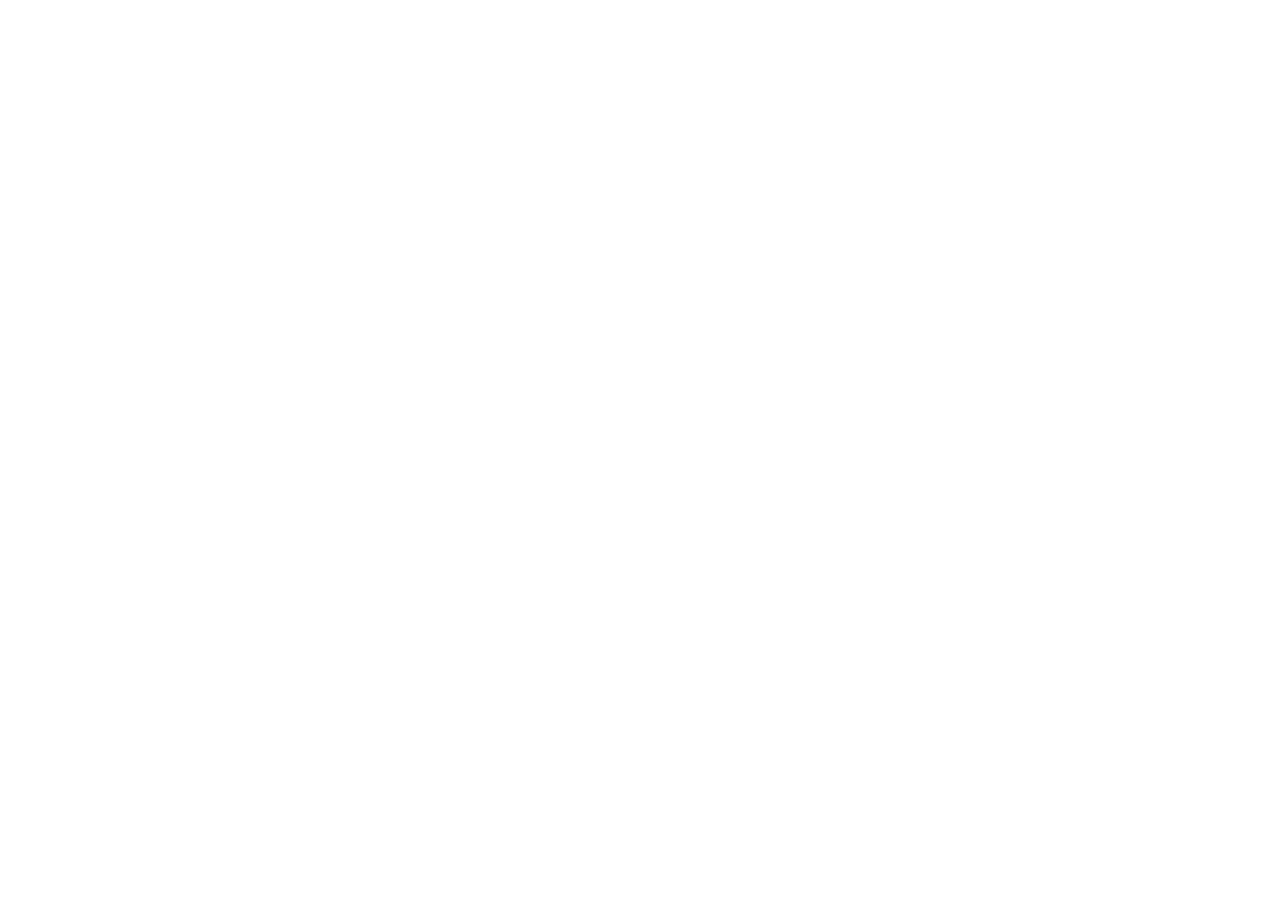
==== index.html @ ffc13267 "update" ====
<!DOCTYPE html>
<html lang="en">

	<head>
		<meta charset="UTF-8">
		<meta name="viewport" content="width=device-width, initial-scale=1.0">
		<title>Document</title>
	</head>
	
<body>
	
</body>
</html>
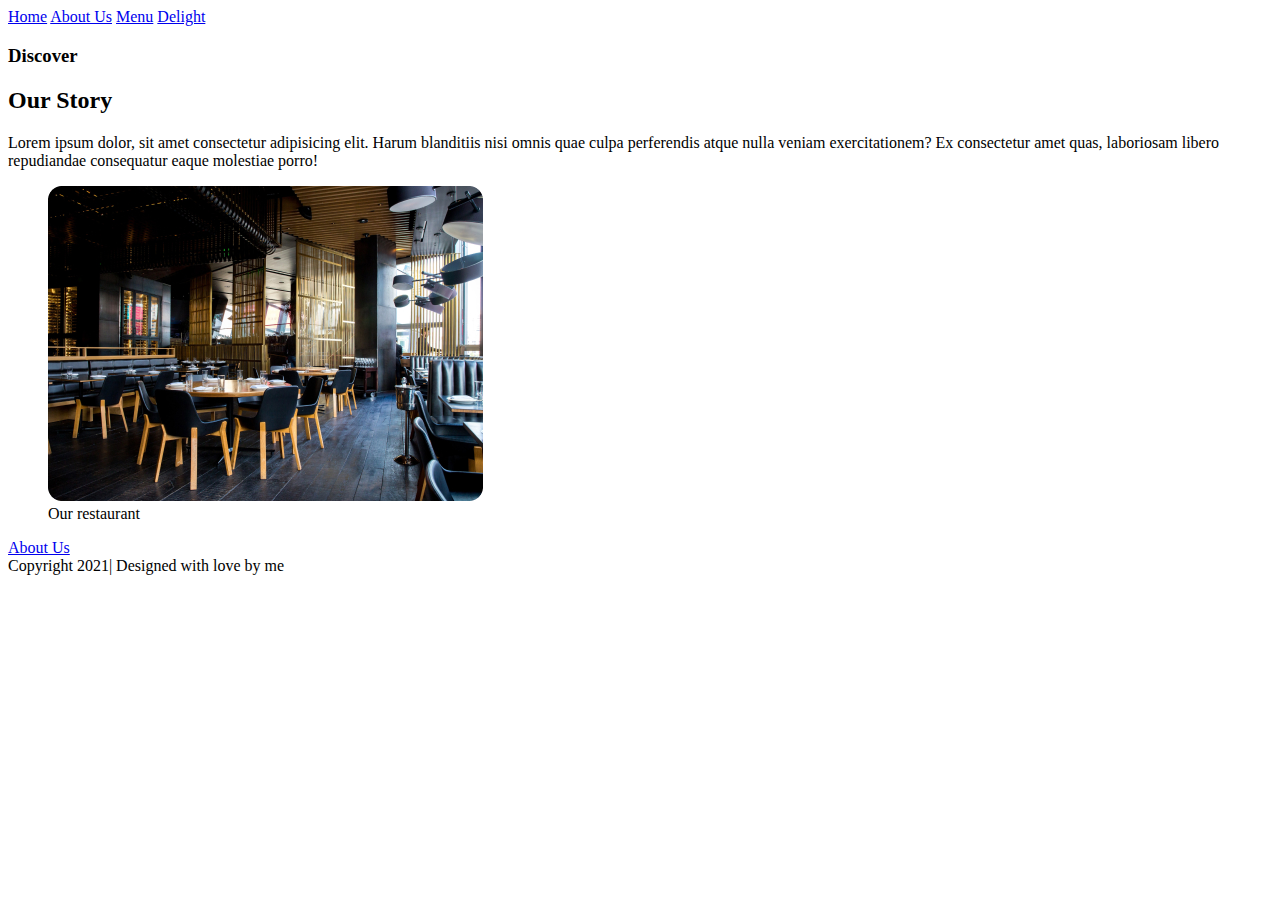
==== commit f5e99425: "Update index.html" ====
--- a/index.html
+++ b/index.html
@@ -4,10 +4,49 @@
 	<head>
 		<meta charset="UTF-8">
 		<meta name="viewport" content="width=device-width, initial-scale=1.0">
-		<title>Document</title>
+		<meta name="description" content="This website is a project for web design 2.">
+		<title>HTML5 and CSS</title>
+		<link rel = "stylesheet" type = "text/css" href = "style/main.css"/>
 	</head>
-	
+
 <body>
-	
+	<header>
+
+	</header>
+	<main>
+		<section>
+			<header>
+                <nav>
+					<a href="/">Home</a>
+					<a href="/">About Us</a>
+					<a href="/">Menu</a>
+					<a href="/">Delight</a>
+                </nav>
+				<h3>Discover</h3>
+			</header>
+		</section>
+		<section>
+			<article>
+				<header>
+				<h2>Our Story</h2>
+				</header>
+				<p>Lorem ipsum dolor, sit amet consectetur adipisicing elit. Harum blanditiis nisi omnis quae culpa perferendis atque nulla veniam exercitationem? 
+					Ex consectetur amet quas, laboriosam libero repudiandae consequatur eaque molestiae porro!
+				</p>
+				<figure>
+					<img src="assets/our-story.jpg" alt="">
+					<figcaption>
+						Our restaurant
+					</figcaption>
+				</figure>
+			</article>
+		</section>
+		<aside>
+			<a href="/">About Us</a>
+		</aside>
+	</main>
+	<footer>
+		Copyright 2021| Designed with love by me
+	</footer>
 </body>
 </html>
--- a/style/main.css
+++ b/style/main.css
@@ -0,0 +1,3 @@
+@charset "utf-8";
+/* CSS Document */
+
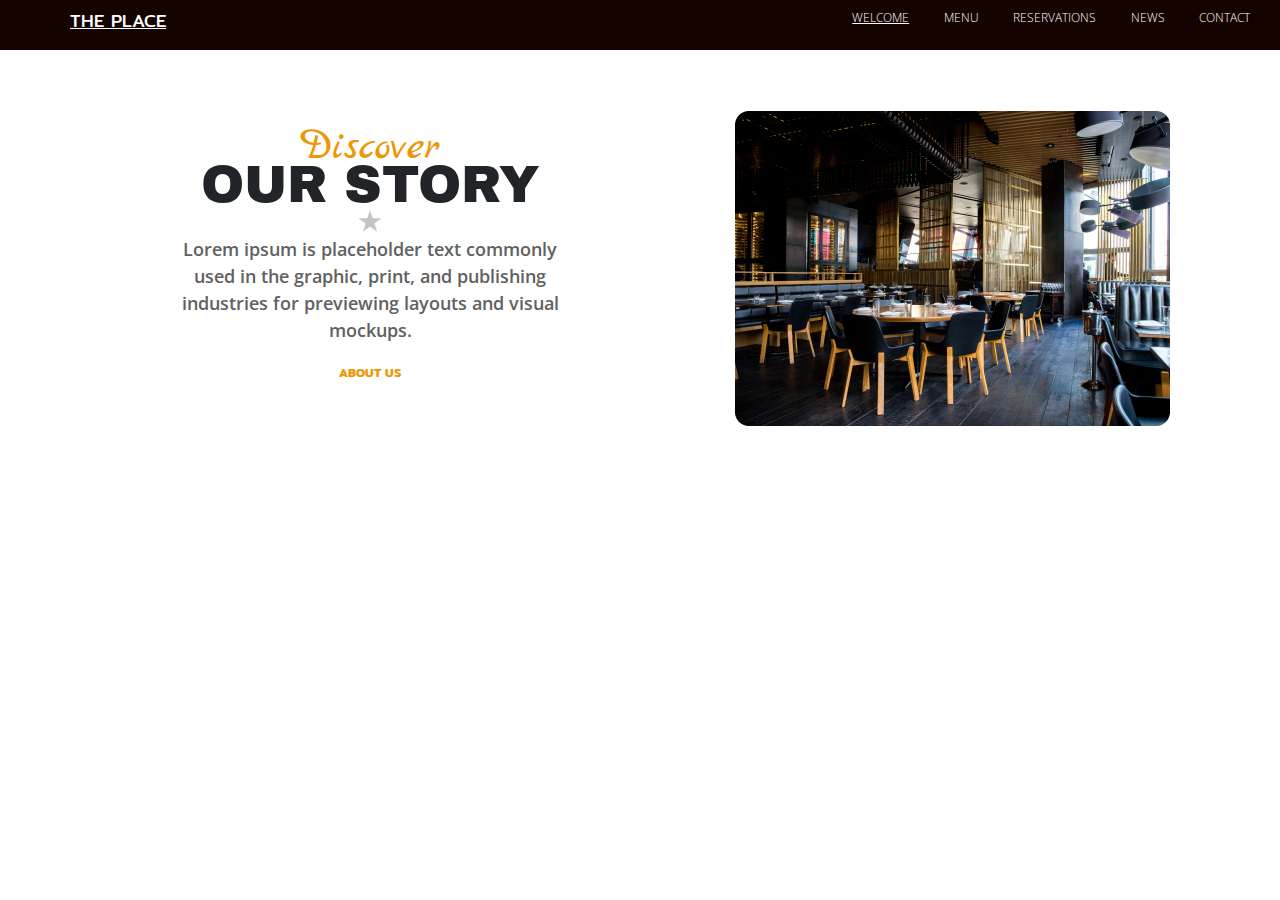
==== commit 9b3173ff: "update" ====
--- a/index.html
+++ b/index.html
@@ -4,49 +4,64 @@
 	<head>
 		<meta charset="UTF-8">
 		<meta name="viewport" content="width=device-width, initial-scale=1.0">
-		<meta name="description" content="This website is a project for web design 2.">
+		<meta name="description" content="The Place, restaurant home page.">
 		<title>HTML5 and CSS</title>
+		<link rel="stylesheet" href="https://maxcdn.bootstrapcdn.com/bootstrap/4.0.0/css/bootstrap.min.css" integrity="sha384-Gn5384xqQ1aoWXA+058RXPxPg6fy4IWvTNh0E263XmFcJlSAwiGgFAW/dAiS6JXm" crossorigin="anonymous">
+		<link rel="preconnect" href="https://fonts.gstatic.com">
+		<link href="https://fonts.googleapis.com/css2?family=Marck+Script&display=swap" rel="stylesheet">
+		<link href="https://fonts.googleapis.com/css2?family=Archivo+Black&display=swap" rel="stylesheet">
+		<link href="https://fonts.googleapis.com/css2?family=Archivo+Black&family=Mitr&family=Open+Sans:wght@300&display=swap" rel="stylesheet">
+		<link href="https://fonts.googleapis.com/css2?family=Archivo+Black&family=Open+Sans:wght@300&display=swap" rel="stylesheet">
 		<link rel = "stylesheet" type = "text/css" href = "style/main.css"/>
 	</head>
 
 <body>
-	<header>
-
-	</header>
 	<main>
 		<section>
-			<header>
-                <nav>
-					<a href="/">Home</a>
-					<a href="/">About Us</a>
-					<a href="/">Menu</a>
-					<a href="/">Delight</a>
-                </nav>
-				<h3>Discover</h3>
-			</header>
+			<div class ="header">
+                <div class="nav">
+					<h1>THE PLACE</h1>
+					<ul>
+						<li class=active><a href="index.html">WELCOME</a></li>
+						<li><a href="aboutus.html">MENU</a></li>
+						<li><a href="menu.html">RESERVATIONS</a></li>
+						<li><a href="delight.html">NEWS</a></li>
+						<li><a href="delight.html">CONTACT</a></li>
+					</ul>
+                </div>
+			</div>
 		</section>
-		<section>
-			<article>
-				<header>
-				<h2>Our Story</h2>
-				</header>
-				<p>Lorem ipsum dolor, sit amet consectetur adipisicing elit. Harum blanditiis nisi omnis quae culpa perferendis atque nulla veniam exercitationem? 
-					Ex consectetur amet quas, laboriosam libero repudiandae consequatur eaque molestiae porro!
-				</p>
-				<figure>
-					<img src="assets/our-story.jpg" alt="">
-					<figcaption>
-						Our restaurant
-					</figcaption>
-				</figure>
-			</article>
-		</section>
-		<aside>
-			<a href="/">About Us</a>
-		</aside>
+			<section>
+				<div class="container">
+				<div clas="row">
+					<div class="col ">
+						<div class="leftside">
+						<article>
+							<h2>Discover</h2>
+							<h3>OUR STORY</h3>
+							<figure>
+								<img src="assets/Star.png" id="star" alt="">
+							</figure>
+							<p>Lorem ipsum is placeholder text commonly<br> used in the graphic,
+								print, and publishing<br> industries for previewing layouts and 
+								visual<br> mockups.
+							</p>
+							<a id="aboutus"href="/">ABOUT US</a>
+						</article>
+						</div>
+					</div>
+			</section>
+			<section>
+				<div class="col">
+					<div class="rightside">
+					<figure>
+						<img src="assets/our-story.jpg" alt="">
+					</figure>
+					</div>
+				</div>
+				</div>
+			</div>
+			</section>
 	</main>
-	<footer>
-		Copyright 2021| Designed with love by me
-	</footer>
 </body>
 </html>
--- a/style/main.css
+++ b/style/main.css
@@ -1,3 +1,112 @@
 @charset "utf-8";
 /* CSS Document */
+ {
+    box-sizing: border-box;
+  }
+  .header{
+    background-color: #150300;
+    margin: 0px;
+    display: inline-block;
+    width: 100%;
+  }
 
+  .header h1 {
+    font-family: 'Mitr', sans-serif;
+    font-size: 18px;
+    font-weight: 400;
+    color:white;
+    text-decoration: underline;
+    text-align: center;
+    margin-left: 60px;
+    padding: 10px;
+  }
+
+  .nav {
+    display: flex;
+    justify-content: space-between;
+    align-items: center;
+  }
+
+  .nav ul {
+    list-style-type: none;
+  }
+
+  .nav li {
+    display: inline-block;
+    padding: 0;
+    margin-right: 30px;
+  }
+
+  /* unvisited link */
+  .nav a {
+    font-family: 'Open Sans', sans-serif;
+    font-size: 12px;
+    font-weight: 300;
+    color: white;
+    text-decoration: none;
+  }
+  .nav a:hover{
+    text-decoration: underline;
+    color: white;
+  }
+/* current active page */
+  .nav .active > a{
+    text-decoration: underline;
+    color: white;
+  }
+  .leftside, .rightside{
+    width: 50%;
+    margin-top: 60px;
+  }
+
+ .leftside {
+   text-align: center;
+   float: left;
+ }
+
+ .rightside {
+   text-align: center;
+   float: right;
+ }
+
+  #aboutus {
+    font-family: 'Mitr', sans-serif;
+    font-size: 12px;
+    font-weight: 600;
+    color: #Ec9706;
+  }
+
+  h2 {
+    font-family: 'Marck Script', cursive;
+    font-size: 45px;
+    font-weight: 400;
+    color: #Ec9706;
+    padding: 0;
+    margin-top: 10px;
+    margin-bottom: -20px;
+  }
+  h3 {
+    font-family: 'Archivo Black', sans-serif;
+    font-size: 52px;
+    font-weight: 400;
+    padding: 0;
+    margin: -20px;
+  }
+
+  #star{
+    padding: 0;
+    margin-bottom: -25px;
+  }
+
+  p{
+    font-family: 'Open Sans', sans-serif;
+    font-size: 18px;
+    font-weight: 600;
+    color: #616161;
+  }
+
+  @media screen and (max-width: 600px) {
+    .leftside, .rightside {
+      width: 100%;
+    }
+  }
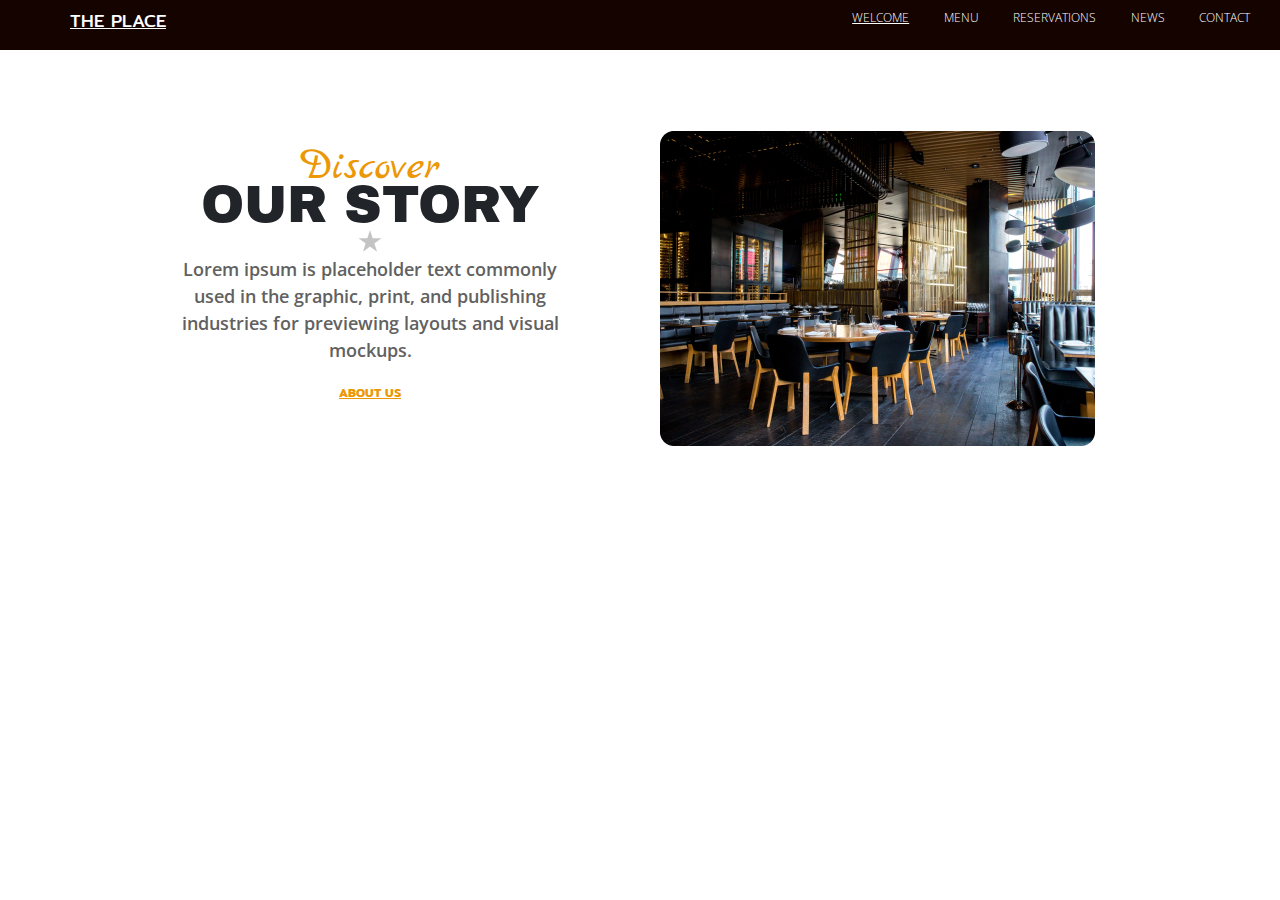
==== commit fa23d1d0: "Update index.html" ====
--- a/index.html
+++ b/index.html
@@ -23,10 +23,10 @@
 					<h1>THE PLACE</h1>
 					<ul>
 						<li class=active><a href="index.html">WELCOME</a></li>
-						<li><a href="aboutus.html">MENU</a></li>
-						<li><a href="menu.html">RESERVATIONS</a></li>
-						<li><a href="delight.html">NEWS</a></li>
-						<li><a href="delight.html">CONTACT</a></li>
+						<li><a href="menu.html">MENU</a></li>
+						<li><a href="reservation.html">RESERVATIONS</a></li>
+						<li><a href="news.html">NEWS</a></li>
+						<li><a href="contact.html">CONTACT</a></li>
 					</ul>
                 </div>
 			</div>
--- a/style/main.css
+++ b/style/main.css
@@ -57,6 +57,7 @@
   .leftside, .rightside{
     width: 50%;
     margin-top: 60px;
+    padding: 20px;
   }
 
  .leftside {
@@ -65,7 +66,7 @@
  }
 
  .rightside {
-   text-align: center;
+   text-align: left;
    float: right;
  }
 
@@ -74,6 +75,7 @@
     font-size: 12px;
     font-weight: 600;
     color: #Ec9706;
+    text-decoration: underline;
   }
 
   h2 {
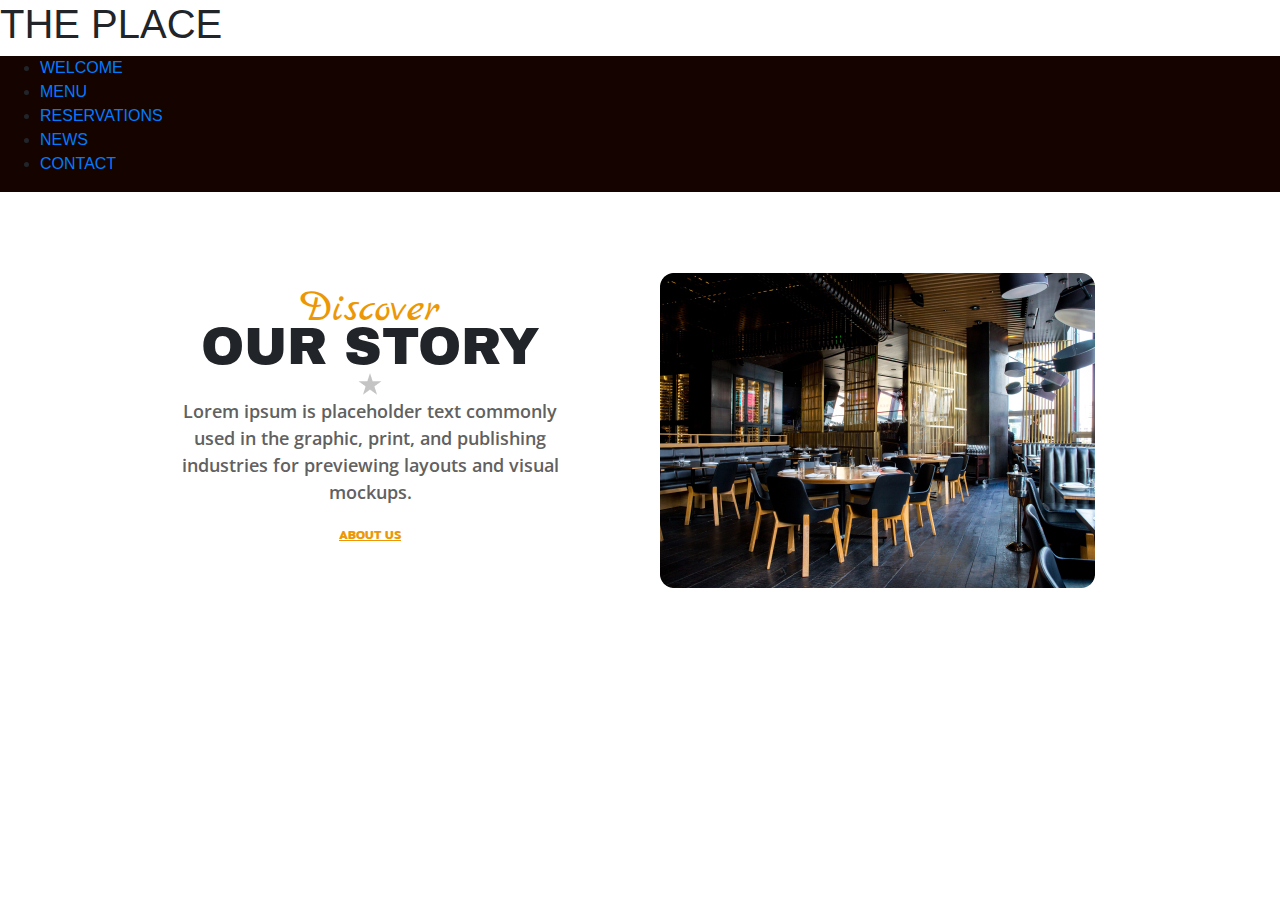
==== commit c9f13883: "nav and header" ====
--- a/index.html
+++ b/index.html
@@ -16,11 +16,11 @@
 	</head>
 
 <body>
+	<h1>THE PLACE</h1>
 	<main>
 		<section>
 			<div class ="header">
-                <div class="nav">
-					<h1>THE PLACE</h1>
+                <nav>
 					<ul>
 						<li class=active><a href="index.html">WELCOME</a></li>
 						<li><a href="menu.html">MENU</a></li>
@@ -28,7 +28,7 @@
 						<li><a href="news.html">NEWS</a></li>
 						<li><a href="contact.html">CONTACT</a></li>
 					</ul>
-                </div>
+                </nav>
 			</div>
 		</section>
 			<section>
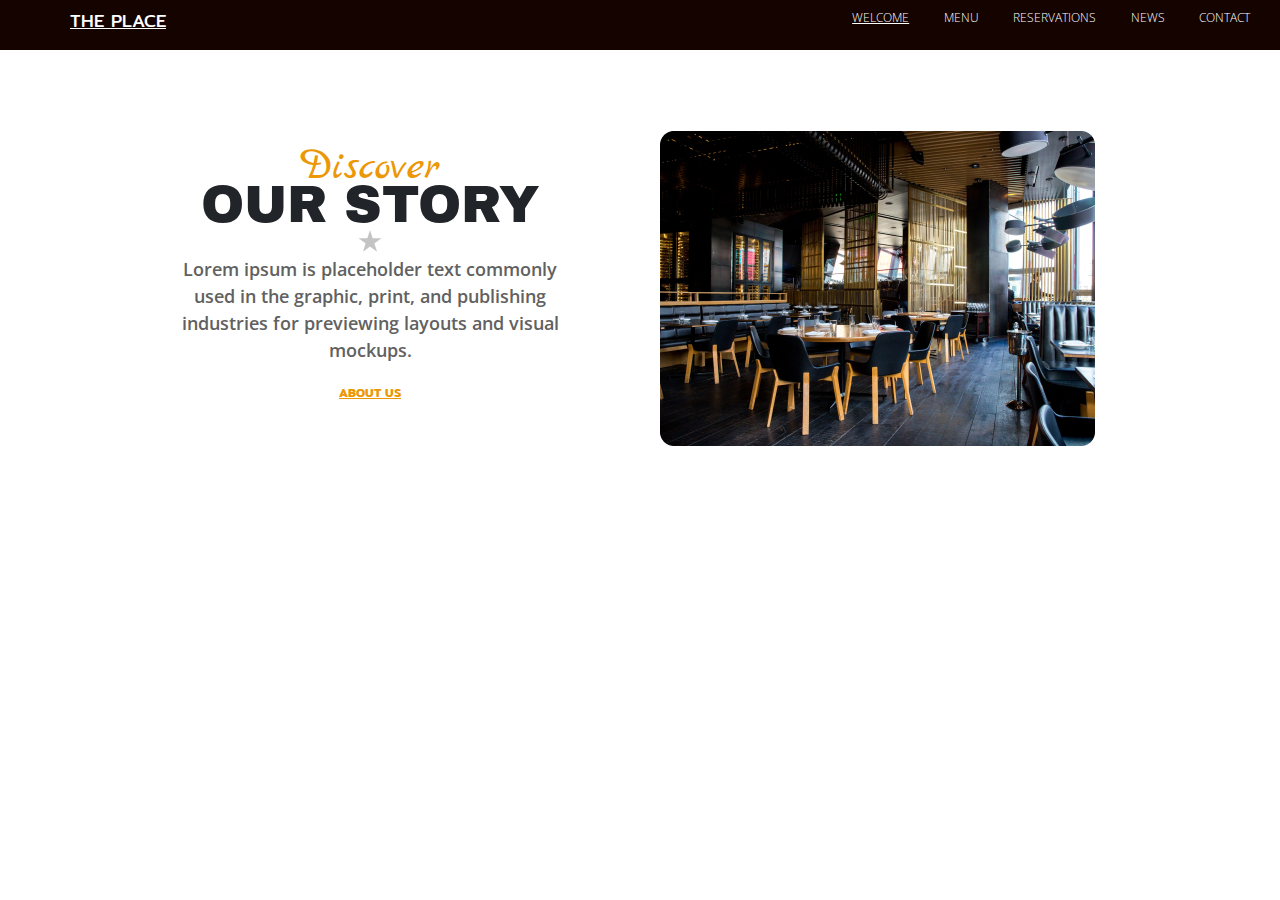
==== commit 8068ae75: "index and CSS updated" ====
--- a/index.html
+++ b/index.html
@@ -16,21 +16,19 @@
 	</head>
 
 <body>
-	<h1>THE PLACE</h1>
+	<header>
+		<nav>
+			<h1>THE PLACE</h1>
+			<ul>
+				<li class=active><a href="index.html">WELCOME</a></li>
+				<li><a href="menu.html">MENU</a></li>
+				<li><a href="reservation.html">RESERVATIONS</a></li>
+				<li><a href="news.html">NEWS</a></li>
+				<li><a href="contact.html">CONTACT</a></li>
+			</ul>
+		</nav>
+	</header>
 	<main>
-		<section>
-			<div class ="header">
-                <nav>
-					<ul>
-						<li class=active><a href="index.html">WELCOME</a></li>
-						<li><a href="menu.html">MENU</a></li>
-						<li><a href="reservation.html">RESERVATIONS</a></li>
-						<li><a href="news.html">NEWS</a></li>
-						<li><a href="contact.html">CONTACT</a></li>
-					</ul>
-                </nav>
-			</div>
-		</section>
 			<section>
 				<div class="container">
 				<div clas="row">
--- a/style/main.css
+++ b/style/main.css
@@ -3,14 +3,14 @@
  {
     box-sizing: border-box;
   }
-  .header{
+  header{
     background-color: #150300;
     margin: 0px;
     display: inline-block;
     width: 100%;
   }
 
-  .header h1 {
+  header h1 {
     font-family: 'Mitr', sans-serif;
     font-size: 18px;
     font-weight: 400;
@@ -21,36 +21,36 @@
     padding: 10px;
   }
 
-  .nav {
+  nav {
     display: flex;
     justify-content: space-between;
     align-items: center;
   }
 
-  .nav ul {
+  nav ul {
     list-style-type: none;
   }
 
-  .nav li {
+  nav li {
     display: inline-block;
     padding: 0;
     margin-right: 30px;
   }
 
   /* unvisited link */
-  .nav a {
+  nav a {
     font-family: 'Open Sans', sans-serif;
     font-size: 12px;
     font-weight: 300;
     color: white;
     text-decoration: none;
   }
-  .nav a:hover{
+  nav a:hover{
     text-decoration: underline;
     color: white;
   }
 /* current active page */
-  .nav .active > a{
+  nav .active > a{
     text-decoration: underline;
     color: white;
   }
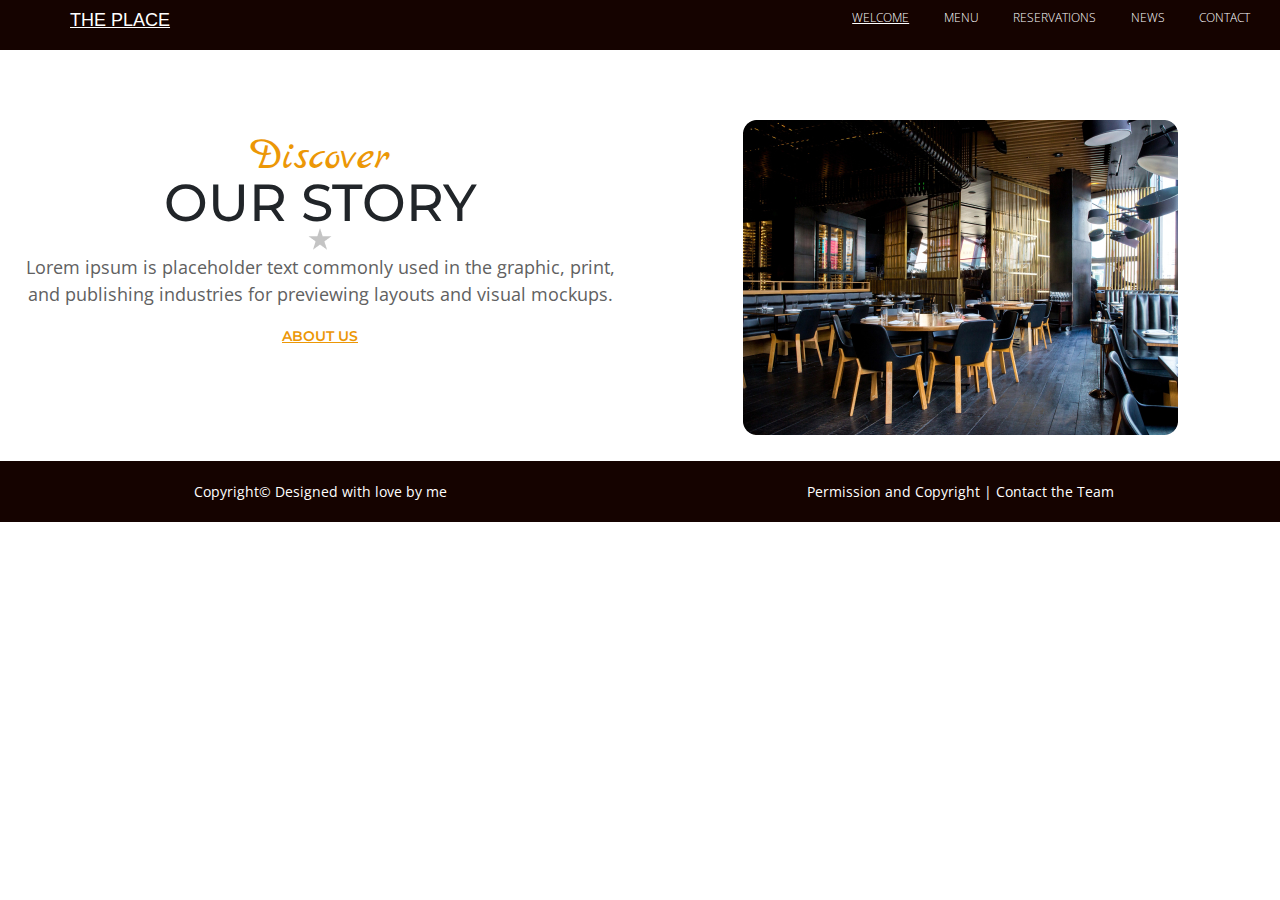
==== commit e89f9a11: "Added Footer & Fixed Minor Codes" ====
--- a/index.html
+++ b/index.html
@@ -9,9 +9,8 @@
 		<link rel="stylesheet" href="https://maxcdn.bootstrapcdn.com/bootstrap/4.0.0/css/bootstrap.min.css" integrity="sha384-Gn5384xqQ1aoWXA+058RXPxPg6fy4IWvTNh0E263XmFcJlSAwiGgFAW/dAiS6JXm" crossorigin="anonymous">
 		<link rel="preconnect" href="https://fonts.gstatic.com">
 		<link href="https://fonts.googleapis.com/css2?family=Marck+Script&display=swap" rel="stylesheet">
-		<link href="https://fonts.googleapis.com/css2?family=Archivo+Black&display=swap" rel="stylesheet">
-		<link href="https://fonts.googleapis.com/css2?family=Archivo+Black&family=Mitr&family=Open+Sans:wght@300&display=swap" rel="stylesheet">
-		<link href="https://fonts.googleapis.com/css2?family=Archivo+Black&family=Open+Sans:wght@300&display=swap" rel="stylesheet">
+		<link href="https://fonts.googleapis.com/css2?family=Open+Sans&display=swap" rel="stylesheet">
+		<link href="https://fonts.googleapis.com/css2?family=Montserrat:wght@800&display=swap" rel="stylesheet">
 		<link rel = "stylesheet" type = "text/css" href = "style/main.css"/>
 	</head>
 
@@ -30,36 +29,37 @@
 	</header>
 	<main>
 			<section>
-				<div class="container">
-				<div clas="row">
-					<div class="col ">
 						<div class="leftside">
 						<article>
 							<h2>Discover</h2>
 							<h3>OUR STORY</h3>
 							<figure>
-								<img src="assets/Star.png" id="star" alt="">
+								<img src="assets/Star.png" id="star" alt="star icon">
 							</figure>
-							<p>Lorem ipsum is placeholder text commonly<br> used in the graphic,
-								print, and publishing<br> industries for previewing layouts and 
-								visual<br> mockups.
+							<p>Lorem ipsum is placeholder text commonly used in the graphic,
+								print, and publishing industries for previewing layouts and 
+								visual mockups.
 							</p>
 							<a id="aboutus"href="/">ABOUT US</a>
 						</article>
 						</div>
+			</section>
+			<section>
+					<div class="rightside">
+					<figure>
+						<img class="story" src="assets/our-story.jpg" alt="restaurant image">
+					</figure>
 					</div>
 			</section>
-			<section>
-				<div class="col">
-					<div class="rightside">
-					<figure>
-						<img src="assets/our-story.jpg" alt="">
-					</figure>
-					</div>
-				</div>
-				</div>
-			</div>
-			</section>
 	</main>
+	<footer>
+		<div class="footerleft">
+			<p class="footer">Copyright&copy; Designed with love by me</p>
+		</div>
+	</div>
+		<div class="footerright">
+			<p class="footer">Permission and Copyright | Contact the Team</p>
+		</div>
+	</footer>
 </body>
 </html>
--- a/style/main.css
+++ b/style/main.css
@@ -57,7 +57,8 @@
   .leftside, .rightside{
     width: 50%;
     margin-top: 60px;
-    padding: 20px;
+    padding: 10px;
+    display: inline-block;
   }
 
  .leftside {
@@ -66,13 +67,12 @@
  }
 
  .rightside {
-   text-align: left;
-   float: right;
+   text-align: center;
  }
 
   #aboutus {
-    font-family: 'Mitr', sans-serif;
-    font-size: 12px;
+    font-family: 'Montserrat', sans-serif;
+    font-size: 14px;
     font-weight: 600;
     color: #Ec9706;
     text-decoration: underline;
@@ -85,12 +85,10 @@
     color: #Ec9706;
     padding: 0;
     margin-top: 10px;
-    margin-bottom: -20px;
   }
   h3 {
-    font-family: 'Archivo Black', sans-serif;
+    font-family: 'Montserrat', sans-serif;
     font-size: 52px;
-    font-weight: 400;
     padding: 0;
     margin: -20px;
   }
@@ -103,12 +101,48 @@
   p{
     font-family: 'Open Sans', sans-serif;
     font-size: 18px;
-    font-weight: 600;
+    font-weight: 400;
     color: #616161;
   }
 
+  .footer{
+    font-family: 'Open Sans', sans-serif;
+    font-size: 14px;
+    font-weight: 400;
+    color: white;
+    padding: 0;
+    margin: 0;
+  }
+
+.footerleft, .footerright{
+ margin-top: 20px;
+ margin-bottom: 20px;
+ display: inline-block;
+ width: 50%;
+}
+
+.footerleft{
+  text-align: center;
+  float: left;
+}
+.footerright{
+  text-align: center;
+}
+
+  footer{
+    background-color: #150300;
+    margin: 0px;
+    display: inline-block;
+    width: 100%;
+  }
+
   @media screen and (max-width: 600px) {
-    .leftside, .rightside {
+    .leftside, .rightside, .footerleft, .footerright{
       width: 100%;
     }
+    
+    .footerleft, .footerright{
+      margin: 5px;
+    }
+
   }
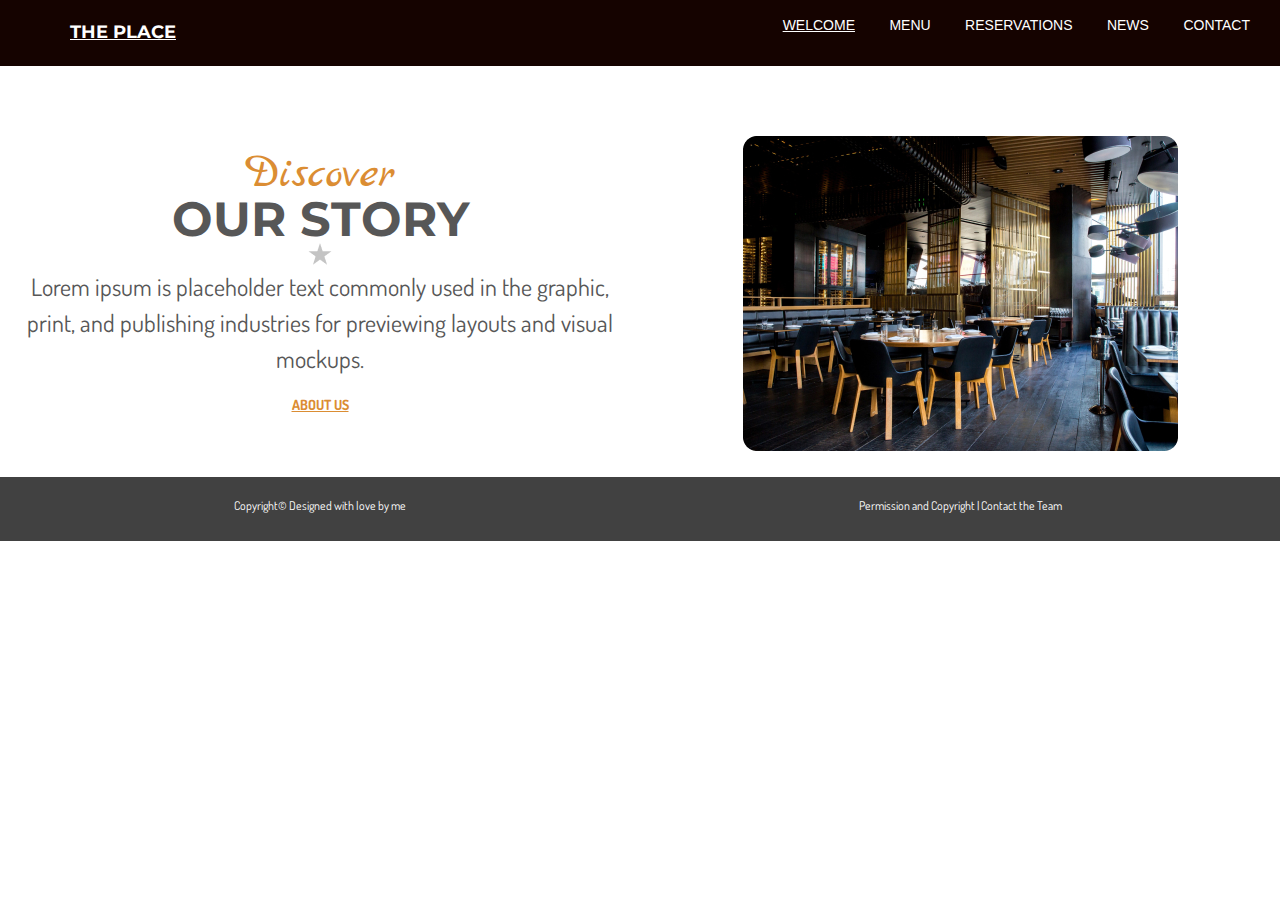
==== commit e6336f94: "Mixins" ====
--- a/index.html
+++ b/index.html
@@ -8,9 +8,6 @@
 		<title>HTML5 and CSS</title>
 		<link rel="stylesheet" href="https://maxcdn.bootstrapcdn.com/bootstrap/4.0.0/css/bootstrap.min.css" integrity="sha384-Gn5384xqQ1aoWXA+058RXPxPg6fy4IWvTNh0E263XmFcJlSAwiGgFAW/dAiS6JXm" crossorigin="anonymous">
 		<link rel="preconnect" href="https://fonts.gstatic.com">
-		<link href="https://fonts.googleapis.com/css2?family=Marck+Script&display=swap" rel="stylesheet">
-		<link href="https://fonts.googleapis.com/css2?family=Open+Sans&display=swap" rel="stylesheet">
-		<link href="https://fonts.googleapis.com/css2?family=Montserrat:wght@800&display=swap" rel="stylesheet">
 		<link rel = "stylesheet" type = "text/css" href = "style/main.css"/>
 	</head>
 
--- a/style/main.css
+++ b/style/main.css
@@ -1,148 +1,2 @@
-@charset "utf-8";
-/* CSS Document */
- {
-    box-sizing: border-box;
-  }
-  header{
-    background-color: #150300;
-    margin: 0px;
-    display: inline-block;
-    width: 100%;
-  }
-
-  header h1 {
-    font-family: 'Mitr', sans-serif;
-    font-size: 18px;
-    font-weight: 400;
-    color:white;
-    text-decoration: underline;
-    text-align: center;
-    margin-left: 60px;
-    padding: 10px;
-  }
-
-  nav {
-    display: flex;
-    justify-content: space-between;
-    align-items: center;
-  }
-
-  nav ul {
-    list-style-type: none;
-  }
-
-  nav li {
-    display: inline-block;
-    padding: 0;
-    margin-right: 30px;
-  }
-
-  /* unvisited link */
-  nav a {
-    font-family: 'Open Sans', sans-serif;
-    font-size: 12px;
-    font-weight: 300;
-    color: white;
-    text-decoration: none;
-  }
-  nav a:hover{
-    text-decoration: underline;
-    color: white;
-  }
-/* current active page */
-  nav .active > a{
-    text-decoration: underline;
-    color: white;
-  }
-  .leftside, .rightside{
-    width: 50%;
-    margin-top: 60px;
-    padding: 10px;
-    display: inline-block;
-  }
-
- .leftside {
-   text-align: center;
-   float: left;
- }
-
- .rightside {
-   text-align: center;
- }
-
-  #aboutus {
-    font-family: 'Montserrat', sans-serif;
-    font-size: 14px;
-    font-weight: 600;
-    color: #Ec9706;
-    text-decoration: underline;
-  }
-
-  h2 {
-    font-family: 'Marck Script', cursive;
-    font-size: 45px;
-    font-weight: 400;
-    color: #Ec9706;
-    padding: 0;
-    margin-top: 10px;
-  }
-  h3 {
-    font-family: 'Montserrat', sans-serif;
-    font-size: 52px;
-    padding: 0;
-    margin: -20px;
-  }
-
-  #star{
-    padding: 0;
-    margin-bottom: -25px;
-  }
-
-  p{
-    font-family: 'Open Sans', sans-serif;
-    font-size: 18px;
-    font-weight: 400;
-    color: #616161;
-  }
-
-  .footer{
-    font-family: 'Open Sans', sans-serif;
-    font-size: 14px;
-    font-weight: 400;
-    color: white;
-    padding: 0;
-    margin: 0;
-  }
-
-.footerleft, .footerright{
- margin-top: 20px;
- margin-bottom: 20px;
- display: inline-block;
- width: 50%;
-}
-
-.footerleft{
-  text-align: center;
-  float: left;
-}
-.footerright{
-  text-align: center;
-}
-
-  footer{
-    background-color: #150300;
-    margin: 0px;
-    display: inline-block;
-    width: 100%;
-  }
-
-  @media screen and (max-width: 600px) {
-    .leftside, .rightside, .footerleft, .footerright{
-      width: 100%;
-    }
-    
-    .footerleft, .footerright{
-      margin: 5px;
-    }
-
-  }
+/*! normalize.css v8.0.1 | MIT License | github.com/necolas/normalize.css */@import url("https://fonts.googleapis.com/css2?family=Dosis:wght@300;400;700&family=Marck+Script&family=Montserrat:wght@400;700&display=swap");html{line-height:1.15;-webkit-text-size-adjust:100%}body{margin:0}main{display:block}h1{font-size:2em;margin:0.67em 0}hr{-webkit-box-sizing:content-box;box-sizing:content-box;height:0;overflow:visible}pre{font-family:monospace, monospace;font-size:1em}a{background-color:transparent}abbr[title]{border-bottom:none;text-decoration:underline;-webkit-text-decoration:underline dotted;text-decoration:underline dotted}b,strong{font-weight:bolder}code,kbd,samp{font-family:monospace, monospace;font-size:1em}small{font-size:80%}sub,sup{font-size:75%;line-height:0;position:relative;vertical-align:baseline}sub{bottom:-0.25em}sup{top:-0.5em}img{border-style:none}button,input,optgroup,select,textarea{font-family:inherit;font-size:100%;line-height:1.15;margin:0}button,input{overflow:visible}button,select{text-transform:none}button,[type="button"],[type="reset"],[type="submit"]{-webkit-appearance:button}button::-moz-focus-inner,[type="button"]::-moz-focus-inner,[type="reset"]::-moz-focus-inner,[type="submit"]::-moz-focus-inner{border-style:none;padding:0}button:-moz-focusring,[type="button"]:-moz-focusring,[type="reset"]:-moz-focusring,[type="submit"]:-moz-focusring{outline:1px dotted ButtonText}fieldset{padding:0.35em 0.75em 0.625em}legend{-webkit-box-sizing:border-box;box-sizing:border-box;color:inherit;display:table;max-width:100%;padding:0;white-space:normal}progress{vertical-align:baseline}textarea{overflow:auto}[type="checkbox"],[type="radio"]{-webkit-box-sizing:border-box;box-sizing:border-box;padding:0}[type="number"]::-webkit-inner-spin-button,[type="number"]::-webkit-outer-spin-button{height:auto}[type="search"]{-webkit-appearance:textfield;outline-offset:-2px}[type="search"]::-webkit-search-decoration{-webkit-appearance:none}::-webkit-file-upload-button{-webkit-appearance:button;font:inherit}details{display:block}summary{display:list-item}template{display:none}[hidden]{display:none}header{background:#150300}header h1{font-family:"Montserrat",sans-serif;color:#ffff;font-size:18px;font-weight:bold;text-decoration:underline;text-align:center;margin-left:60px;padding:10px}header nav{display:-webkit-box;display:-ms-flexbox;display:flex;-webkit-box-pack:justify;-ms-flex-pack:justify;justify-content:space-between;-webkit-box-align:center;-ms-flex-align:center;align-items:center}header nav ul{list-style-type:none}header nav li{display:inline-block;padding:0;margin-right:30px}header nav a{color:#ffff;font-size:14px;font-weight:normal}header nav a:hover{text-decoration:underline;color:#ffff}header nav .active>a{text-decoration:underline;color:#ffff}.leftside,.rightside{width:50%;margin-top:60px;padding:10px;display:inline-block}.leftside{text-align:center;float:left}.leftside h2{color:#DB8D33;font-family:"Marck Script",cursive;font-size:48px;font-style:normal;padding:0;margin-top:10px}.leftside h3{font-family:"Montserrat",sans-serif;color:#575757;font-size:48px;font-weight:bold;margin:-20px}.leftside #star{padding:0;margin-bottom:-25px}.leftside p{font-family:"Dosis",sans-serif;color:#575757;font-size:24px;text-align:center}.leftside #aboutus{color:#DB8D33;font-family:"Dosis",sans-serif;font-size:14px;font-weight:bold;text-decoration:underline}.rightside{text-align:center}footer{background:#414141;font-family:"Dosis",sans-serif;font-size:12px;color:#ffff;display:inline-block;width:100%}footer .footerleft,footer .footerright{margin-top:20px;margin-bottom:10px;display:inline-block;width:50%}footer .footerleft{text-align:center;float:left}footer .footerright{text-align:center}
+/*# sourceMappingURL=main.css.map */